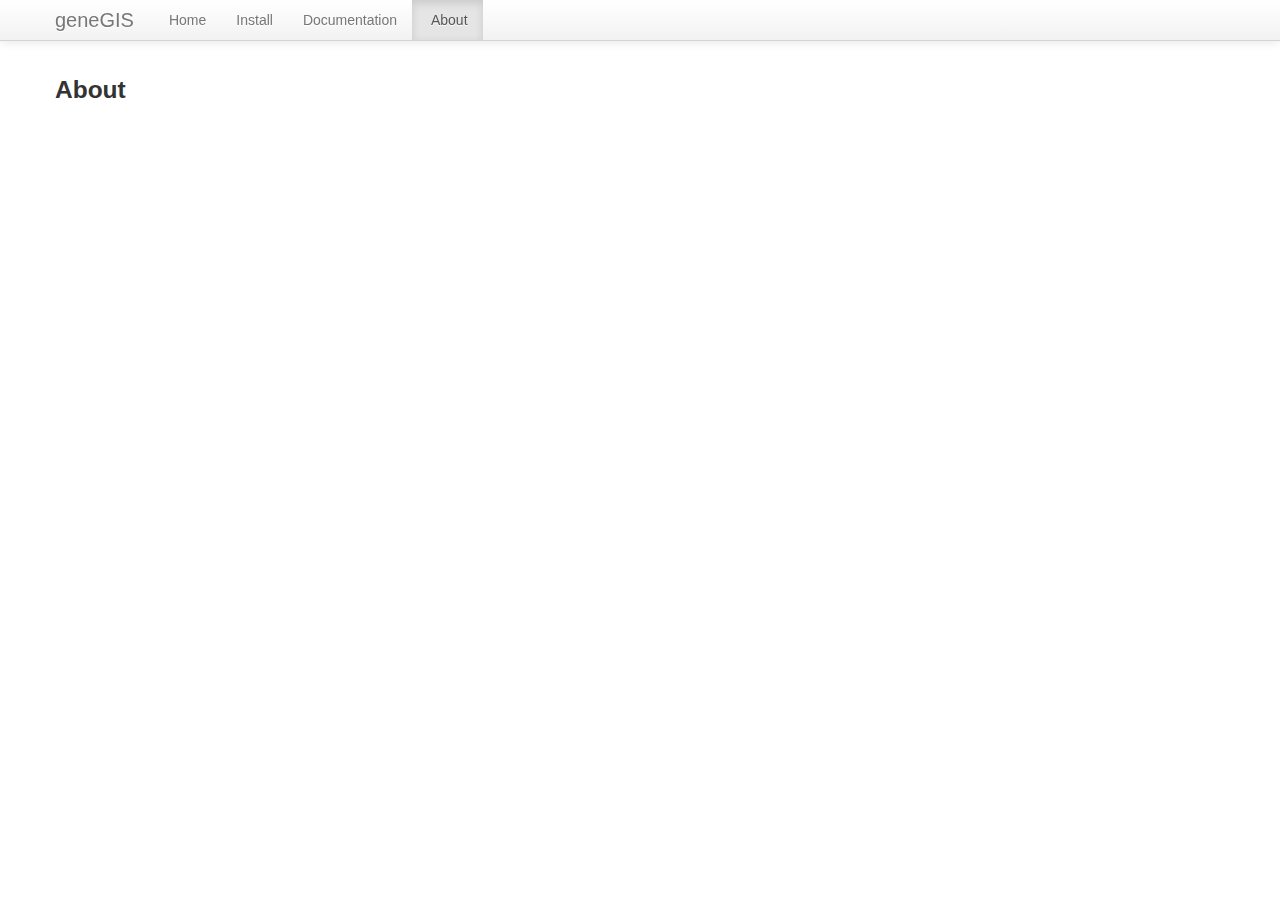
==== about.html @ 949a94f6 "Initial site draft; fresh from jetstrap with some minor tweaks." ====
<!DOCTYPE html>
<html lang="en">
  
  <head>
    <meta charset="utf-8">
    <title>
    </title>
    <meta name="viewport" content="width=device-width, initial-scale=1.0">
    <meta name="description" content="">
    <meta name="author" content="">
    <!-- Le styles -->
    <link href="assets/css/bootstrap.css" rel="stylesheet">
    <style>
      body { padding-top: 60px; /* 60px to make the container go all the way
      to the bottom of the topbar */ }
    </style>
    <link href="assets/css/bootstrap-responsive.css" rel="stylesheet">
    <!-- Le HTML5 shim, for IE6-8 support of HTML5 elements -->
    <!--[if lt IE 9]>
      <script src="http://html5shim.googlecode.com/svn/trunk/html5.js">
      </script>
    <![endif]-->
    <!-- Le fav and touch icons -->
    <link rel="shortcut icon" href="assets/ico/favicon.ico">
    <link rel="apple-touch-icon-precomposed" sizes="144x144" href="assets/ico/apple-touch-icon-144-precomposed.png">
    <link rel="apple-touch-icon-precomposed" sizes="114x114" href="assets/ico/apple-touch-icon-114-precomposed.png">
    <link rel="apple-touch-icon-precomposed" sizes="72x72" href="assets/ico/apple-touch-icon-72-precomposed.png">
    <link rel="apple-touch-icon-precomposed" href="assets/ico/apple-touch-icon-57-precomposed.png">
    <style>
    </style>
  </head>
  <body>
    
    <div class="navbar navbar-fixed-top">
      <div class="navbar-inner">
        <div class="container">
          <button type="button" class="btn btn-navbar" data-toggle="collapse" data-target=".nav-collapse">
            <span class="icon-bar"></span>
            <span class="icon-bar"></span>
            <span class="icon-bar"></span>
          </button>
          <a class="brand" href="/">geneGIS</a>
          <div class="nav-collapse collapse">
            <ul class="nav">
              <li><a href="/" class="">Home</a></li>
              <li><a href="install.html" class="">Install</a></li>
              <li><a href="documentation.html">Documentation</a></li>
              <li class="active"><a href="about.html" class="active jetstrap-selected">&nbsp;About</a></li>
            </ul>
          </div><!--/.nav-collapse -->
        </div>
      </div>
    </div>
    
    <div class="container"><h3 class="jetstrap-highlighted">About</h3></div>
    
      
      
    
    

    <style>
      
        body {
          padding-top: 60px;
        }
      
    </style>
    <script src="https://ajax.googleapis.com/ajax/libs/jquery/1.7.2/jquery.min.js">
    </script>
    <script src="assets/js/bootstrap.js">
    </script>
    <script>

    </script>
  </body>
</html>
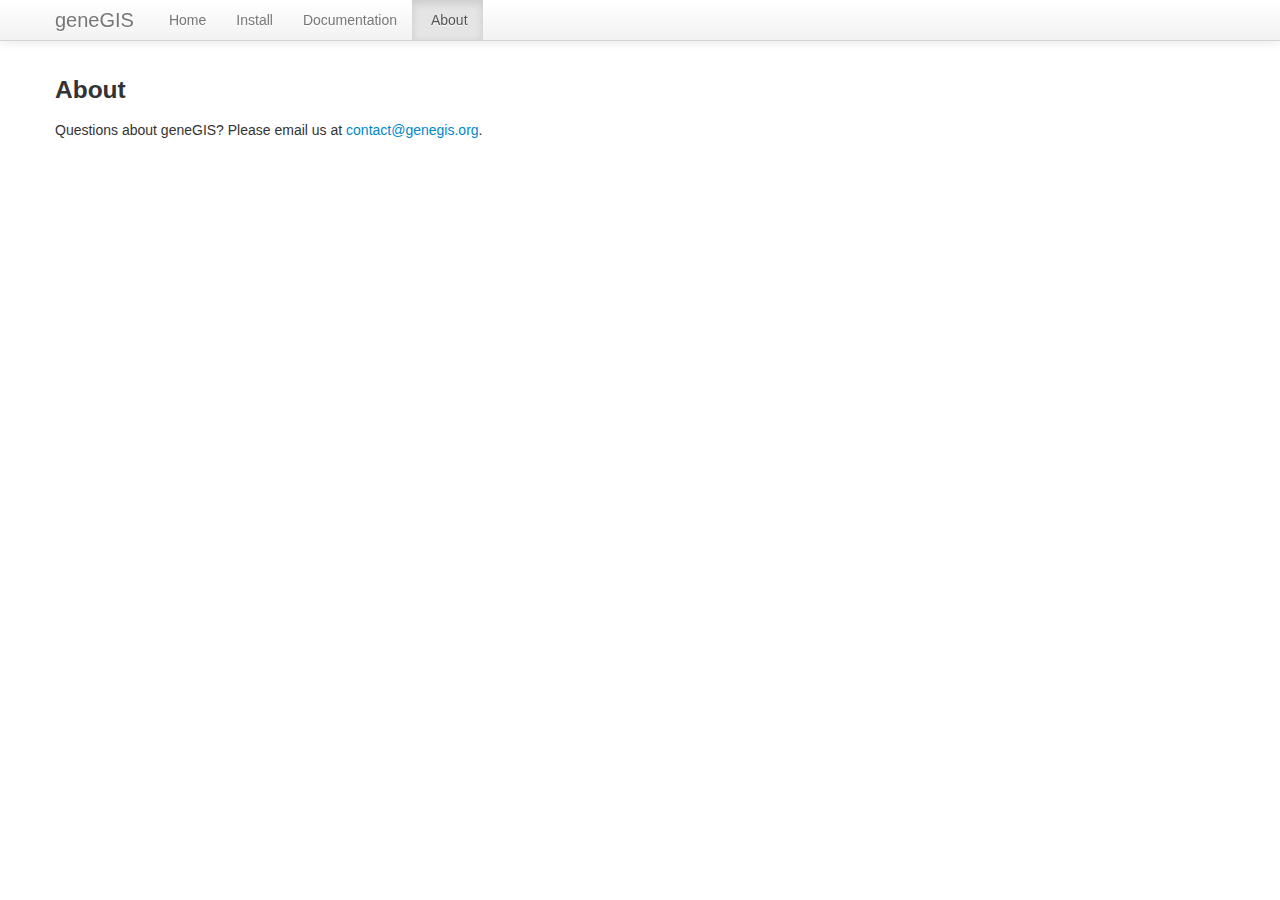
==== commit c146aefc: "add contact address for issue #4" ====
--- a/about.html
+++ b/about.html
@@ -52,7 +52,11 @@
       </div>
     </div>
     
-    <div class="container"><h3 class="jetstrap-highlighted">About</h3></div>
+    <div class="container"><h3 class="jetstrap-highlighted">About</h3>
+      
+      Questions about geneGIS? Please email us at <a href="mailto:contact@genegis.org">contact@genegis.org</a>.
+    </div>
+    
     
       
       
